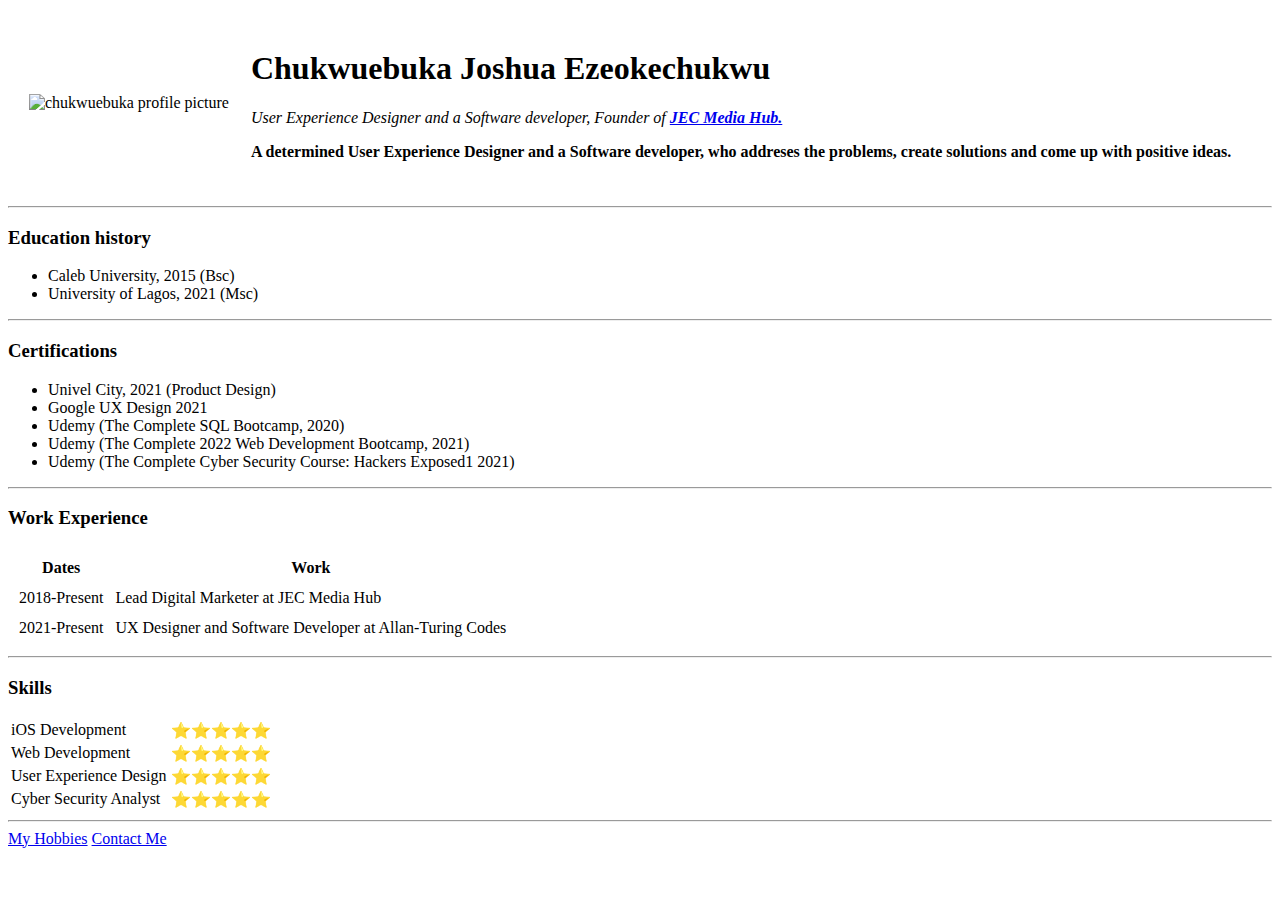
==== index.html @ a146bf70 "Update index.html" ====
<!DOCTYPE html>
<html>
   <head>
    <meta charset="utf-8">
    <title>Chukwuebuka's Personal Site</title>
     </head>
     <body>
       <table cellspacing="20">
         <tr>
           <td><img src="chukwuebuka_profile_picture.png" alt="chukwuebuka profile picture"></td>
            <td><h1>Chukwuebuka Joshua Ezeokechukwu</h1>
            <p><em>User Experience Designer and a Software developer, Founder of <strong><a href="https://nigeria24.me/jec-media-hub">JEC Media Hub.</a></em></p>
            <p>A determined User Experience Designer and a Software developer, who addreses the problems, create solutions and come up with positive ideas.</p></td>
         </tr>
       </table>
<hr>
<h3>Education history</h3>
<ul>
  <li>Caleb University, 2015 (Bsc)</li>
  <li>University of Lagos, 2021 (Msc)</li>
</ul>
<hr>
<h3>Certifications</h3>
<ul>
  <li>Univel City, 2021 (Product Design)</li>
  <li>Google UX Design 2021</li>
  <li>Udemy (The Complete SQL Bootcamp, 2020)</li>
  <li>Udemy (The Complete 2022 Web Development Bootcamp, 2021)</li>
  <li>Udemy (The Complete Cyber Security Course: Hackers Exposed1 2021)</li>
</ul>
<hr>
<h3>Work Experience</h3>
<table cellspacing="10">
  <thead>
  <tr>
    <th>Dates</th>
    <th>Work</th>
  </tr>
  </thead>
  <tbody>

  </tbody>
  <tfoot>

  </tfoot>
  <tr>
    <td>2018-Present</td>
    <td>Lead Digital Marketer at JEC Media Hub</td>
  </tr>
  <tr>
    <td>2021-Present</td>
    <td>UX Designer and Software Developer at Allan-Turing Codes</td>
  </tr>
</table>
</tbody>
<hr>
<h3>Skills</h3>
</table cellspacing="10">
      <table>
        <tr>
          <td>iOS Development</td>
          <td>⭐⭐⭐⭐⭐</td>
        </tr>
        <tr>
          <td>Web Development</td>
          <td>⭐⭐⭐⭐⭐</td>
        </tr>
        <tr>
          <td>User Experience Design</td>
          <td>⭐⭐⭐⭐⭐</td>
        </tr>
        <tr>
          <td>Cyber Security Analyst</td>
          <td>⭐⭐⭐⭐⭐</td>
        </tr>
      </table>
  </tr>
</table>
<hr>
<a href="hobbies.html">My Hobbies</a>
<a href="contact-me.html">Contact Me</a>
  </body>
</html>
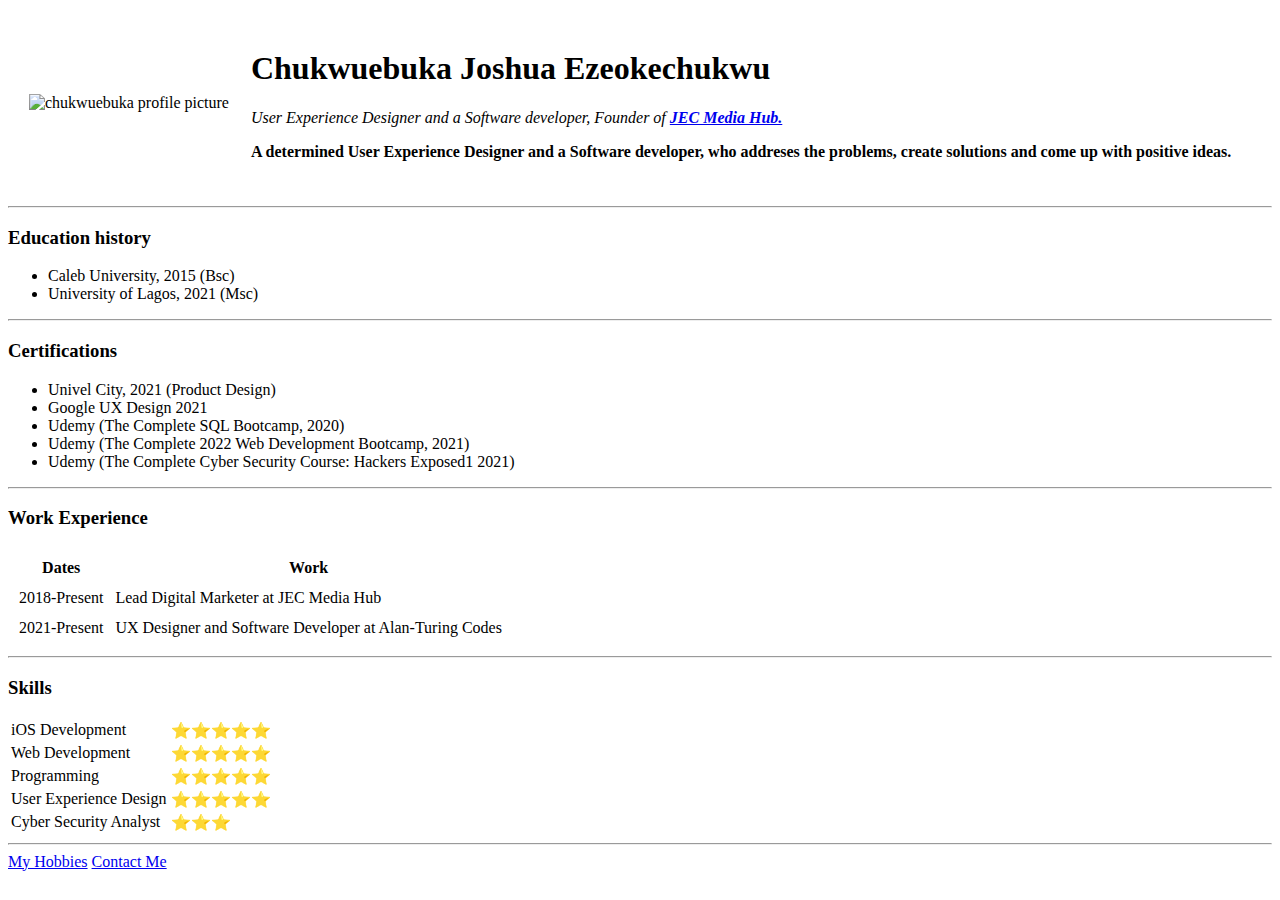
==== commit f2e0cdf6: "Update index.html" ====
--- a/index.html
+++ b/index.html
@@ -7,7 +7,7 @@
      <body>
        <table cellspacing="20">
          <tr>
-           <td><img src="chukwuebuka_profile_picture.png" alt="chukwuebuka profile picture"></td>
+           <td><img src="chukwuebuka_profile_picture.png\chukwuebuka_profile_picture.png" alt="chukwuebuka profile picture"></td>
             <td><h1>Chukwuebuka Joshua Ezeokechukwu</h1>
             <p><em>User Experience Designer and a Software developer, Founder of <strong><a href="https://nigeria24.me/jec-media-hub">JEC Media Hub.</a></em></p>
             <p>A determined User Experience Designer and a Software developer, who addreses the problems, create solutions and come up with positive ideas.</p></td>
@@ -49,7 +49,7 @@
   </tr>
   <tr>
     <td>2021-Present</td>
-    <td>UX Designer and Software Developer at Allan-Turing Codes</td>
+    <td>UX Designer and Software Developer at Alan-Turing Codes</td>
   </tr>
 </table>
 </tbody>
@@ -66,12 +66,16 @@
           <td>⭐⭐⭐⭐⭐</td>
         </tr>
         <tr>
+          <td>Programming</td>
+          <td>⭐⭐⭐⭐⭐</td>
+        </tr>
+        <tr>
           <td>User Experience Design</td>
           <td>⭐⭐⭐⭐⭐</td>
         </tr>
         <tr>
           <td>Cyber Security Analyst</td>
-          <td>⭐⭐⭐⭐⭐</td>
+          <td>⭐⭐⭐</td>
         </tr>
       </table>
   </tr>
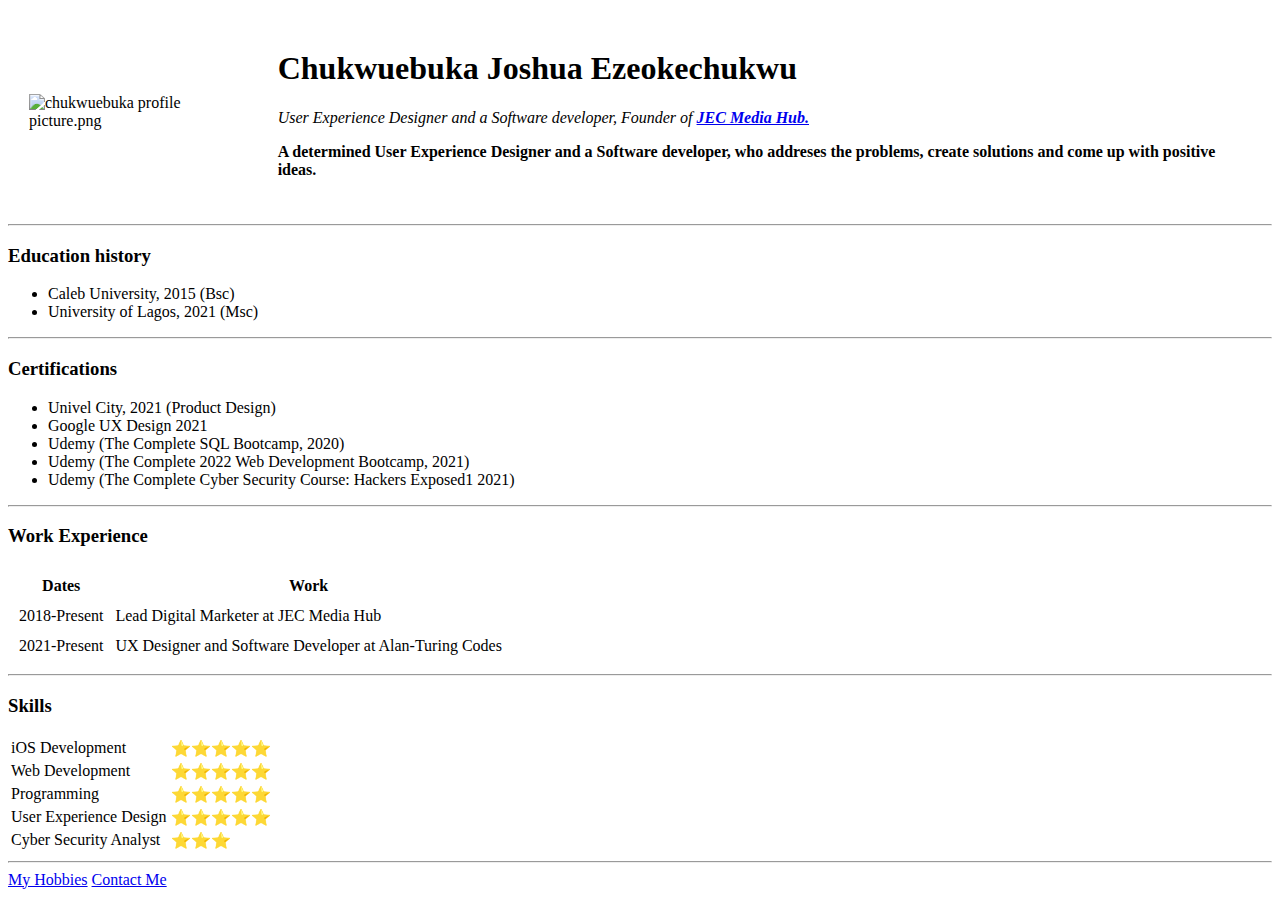
==== commit 0ea7fb07: "Update index.html" ====
--- a/index.html
+++ b/index.html
@@ -7,7 +7,7 @@
      <body>
        <table cellspacing="20">
          <tr>
-           <td><img src="chukwuebuka_profile_picture.png\chukwuebuka_profile_picture.png" alt="chukwuebuka profile picture"></td>
+           <td><img src="chukwuebuka_profile_picture.png" alt="chukwuebuka profile picture.png"></td>
             <td><h1>Chukwuebuka Joshua Ezeokechukwu</h1>
             <p><em>User Experience Designer and a Software developer, Founder of <strong><a href="https://nigeria24.me/jec-media-hub">JEC Media Hub.</a></em></p>
             <p>A determined User Experience Designer and a Software developer, who addreses the problems, create solutions and come up with positive ideas.</p></td>
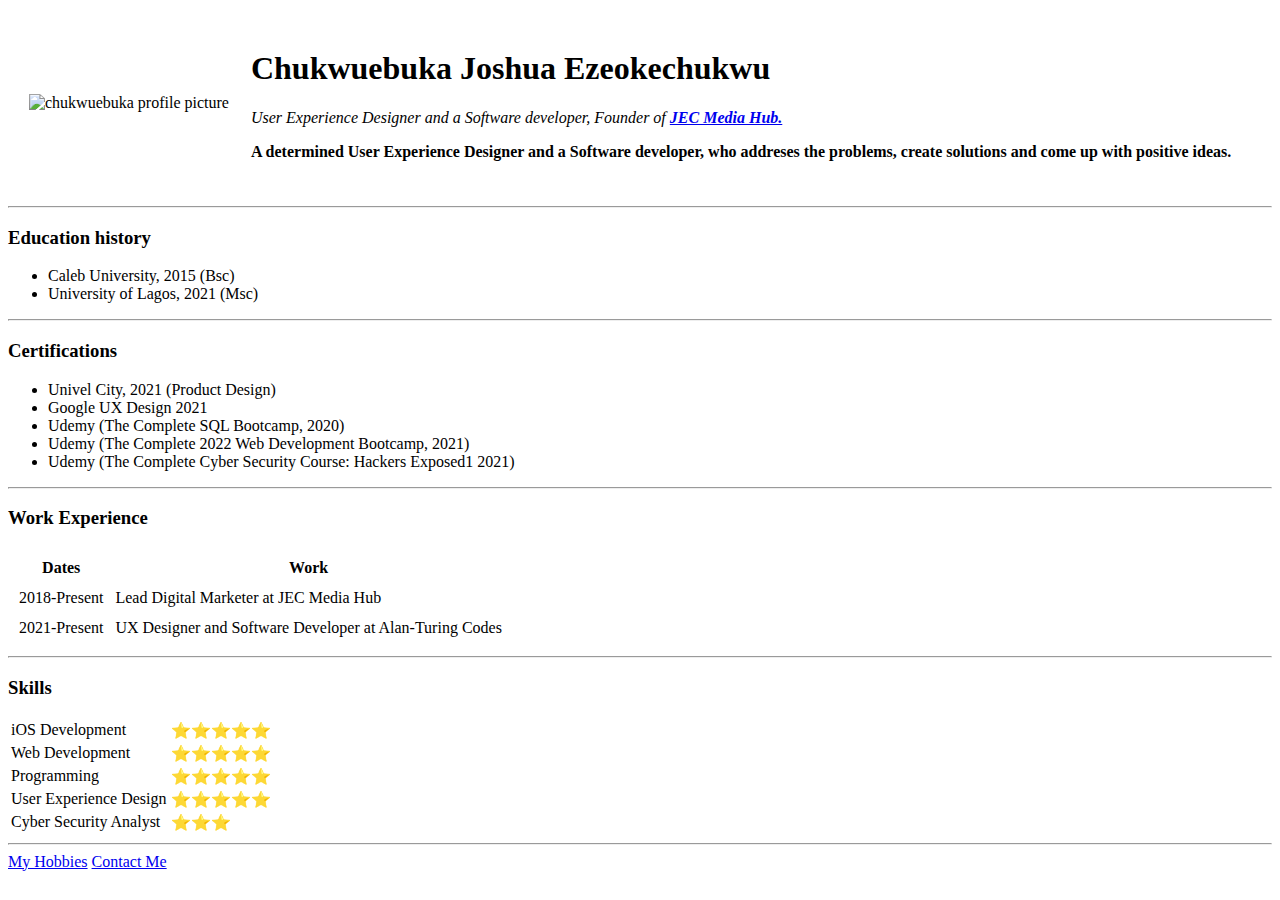
==== commit 281f451c: "Update index.html" ====
--- a/index.html
+++ b/index.html
@@ -7,7 +7,7 @@
      <body>
        <table cellspacing="20">
          <tr>
-           <td><img src="chukwuebuka_profile_picture.png" alt="chukwuebuka profile picture.png"></td>
+           <td><img src="chukwuebuka_profile_picture.png" alt="chukwuebuka profile picture"></td>
             <td><h1>Chukwuebuka Joshua Ezeokechukwu</h1>
             <p><em>User Experience Designer and a Software developer, Founder of <strong><a href="https://nigeria24.me/jec-media-hub">JEC Media Hub.</a></em></p>
             <p>A determined User Experience Designer and a Software developer, who addreses the problems, create solutions and come up with positive ideas.</p></td>
